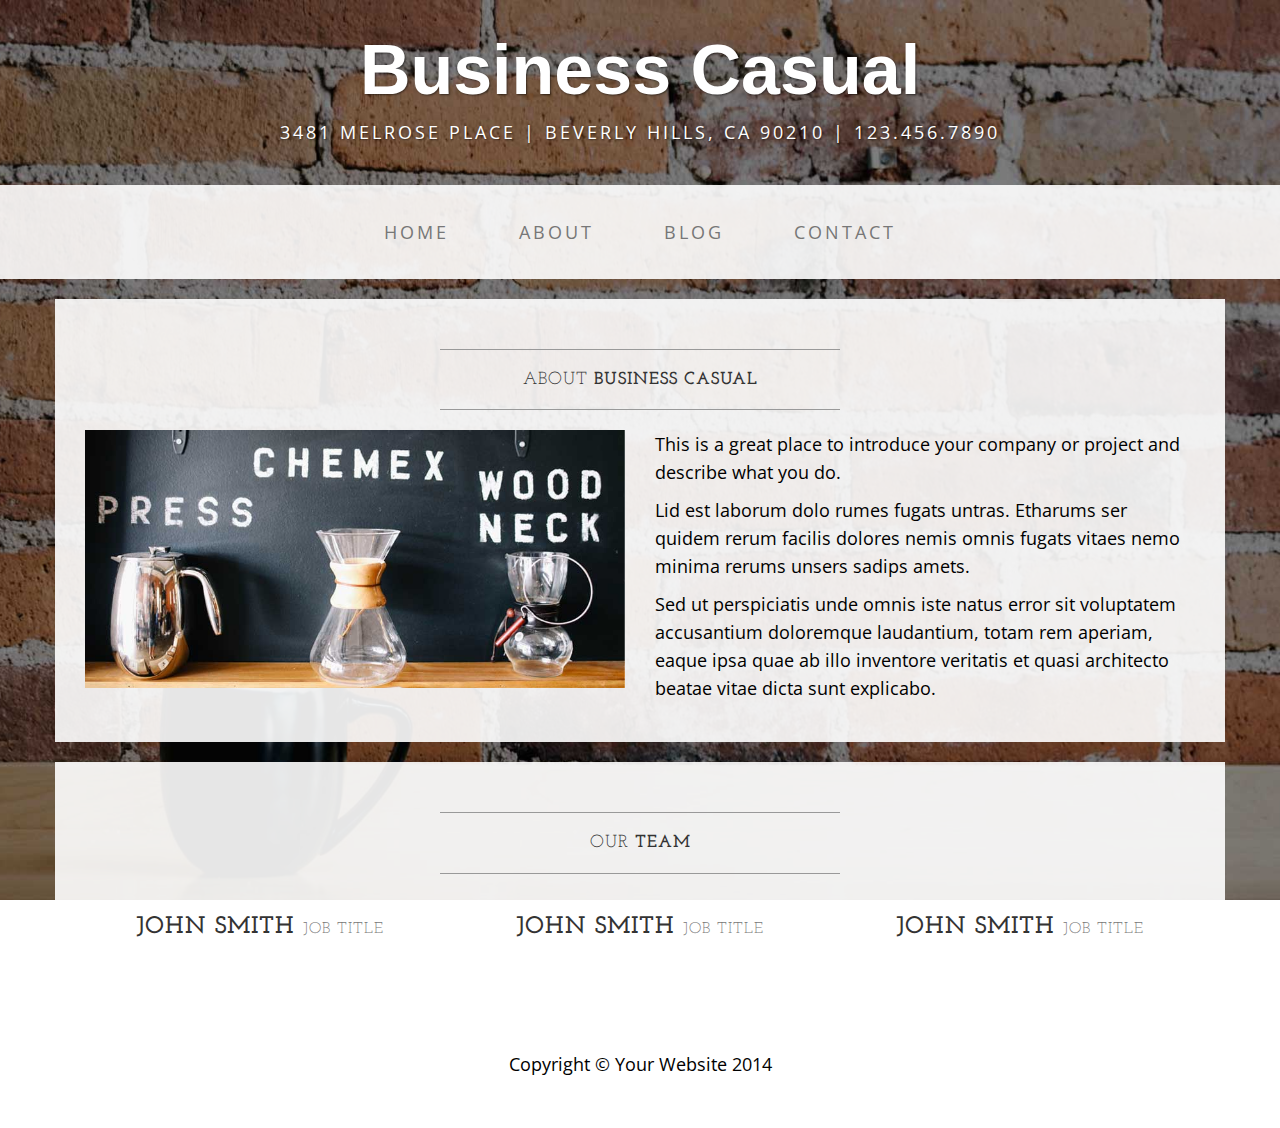
==== about.html @ 62c88c75 "second commit" ====
<!DOCTYPE html>
<html lang="en">

<head>

    <meta charset="utf-8">
    <meta http-equiv="X-UA-Compatible" content="IE=edge">
    <meta name="viewport" content="width=device-width, initial-scale=1">
    <meta name="description" content="">
    <meta name="author" content="">

    <title>About - Business Casual - Start Bootstrap Theme</title>

    <!-- Bootstrap Core CSS -->
    <link href="css/bootstrap.min.css" rel="stylesheet">

    <!-- Custom CSS -->
    <link href="css/business-casual.css" rel="stylesheet">

    <!-- Fonts -->
    <link href="http://fonts.googleapis.com/css?family=Open+Sans:300italic,400italic,600italic,700italic,800italic,400,300,600,700,800" rel="stylesheet" type="text/css">
    <link href="http://fonts.googleapis.com/css?family=Josefin+Slab:100,300,400,600,700,100italic,300italic,400italic,600italic,700italic" rel="stylesheet" type="text/css">

    <!-- HTML5 Shim and Respond.js IE8 support of HTML5 elements and media queries -->
    <!-- WARNING: Respond.js doesn't work if you view the page via file:// -->
    <!--[if lt IE 9]>
        <script src="https://oss.maxcdn.com/libs/html5shiv/3.7.0/html5shiv.js"></script>
        <script src="https://oss.maxcdn.com/libs/respond.js/1.4.2/respond.min.js"></script>
    <![endif]-->

</head>

<body>

    <div class="brand">Business Casual</div>
    <div class="address-bar">3481 Melrose Place | Beverly Hills, CA 90210 | 123.456.7890</div>

    <!-- Navigation -->
    <nav class="navbar navbar-default" role="navigation">
        <div class="container">
            <!-- Brand and toggle get grouped for better mobile display -->
            <div class="navbar-header">
                <button type="button" class="navbar-toggle" data-toggle="collapse" data-target="#bs-example-navbar-collapse-1">
                    <span class="sr-only">Toggle navigation</span>
                    <span class="icon-bar"></span>
                    <span class="icon-bar"></span>
                    <span class="icon-bar"></span>
                </button>
                <!-- navbar-brand is hidden on larger screens, but visible when the menu is collapsed -->
                <a class="navbar-brand" href="index.html">Business Casual</a>
            </div>
            <!-- Collect the nav links, forms, and other content for toggling -->
            <div class="collapse navbar-collapse" id="bs-example-navbar-collapse-1">
                <ul class="nav navbar-nav">
                    <li>
                        <a href="index.html">Home</a>
                    </li>
                    <li>
                        <a href="about.html">About</a>
                    </li>
                    <li>
                        <a href="blog.html">Blog</a>
                    </li>
                    <li>
                        <a href="contact.html">Contact</a>
                    </li>
                </ul>
            </div>
            <!-- /.navbar-collapse -->
        </div>
        <!-- /.container -->
    </nav>

    <div class="container">

        <div class="row">
            <div class="box">
                <div class="col-lg-12">
                    <hr>
                    <h2 class="intro-text text-center">About
                        <strong>business casual</strong>
                    </h2>
                    <hr>
                </div>
                <div class="col-md-6">
                    <img class="img-responsive img-border-left" src="img/slide-2.jpg" alt="">
                </div>
                <div class="col-md-6">
                    <p>This is a great place to introduce your company or project and describe what you do.</p>
                    <p>Lid est laborum dolo rumes fugats untras. Etharums ser quidem rerum facilis dolores nemis omnis fugats vitaes nemo minima rerums unsers sadips amets.</p>
                    <p>Sed ut perspiciatis unde omnis iste natus error sit voluptatem accusantium doloremque laudantium, totam rem aperiam, eaque ipsa quae ab illo inventore veritatis et quasi architecto beatae vitae dicta sunt explicabo.</p>
                </div>
                <div class="clearfix"></div>
            </div>
        </div>

        <div class="row">
            <div class="box">
                <div class="col-lg-12">
                    <hr>
                    <h2 class="intro-text text-center">Our
                        <strong>Team</strong>
                    </h2>
                    <hr>
                </div>
                <div class="col-sm-4 text-center">
                    <img class="img-responsive" src="http://placehold.it/750x450" alt="">
                    <h3>John Smith
                        <small>Job Title</small>
                    </h3>
                </div>
                <div class="col-sm-4 text-center">
                    <img class="img-responsive" src="http://placehold.it/750x450" alt="">
                    <h3>John Smith
                        <small>Job Title</small>
                    </h3>
                </div>
                <div class="col-sm-4 text-center">
                    <img class="img-responsive" src="http://placehold.it/750x450" alt="">
                    <h3>John Smith
                        <small>Job Title</small>
                    </h3>
                </div>
                <div class="clearfix"></div>
            </div>
        </div>

    </div>
    <!-- /.container -->

    <footer>
        <div class="container">
            <div class="row">
                <div class="col-lg-12 text-center">
                    <p>Copyright &copy; Your Website 2014</p>
                </div>
            </div>
        </div>
    </footer>

    <!-- jQuery -->
    <script src="js/jquery.js"></script>

    <!-- Bootstrap Core JavaScript -->
    <script src="js/bootstrap.min.js"></script>

</body>

</html>
---- css/business-casual.css ----
/*!
 * Start Bootstrap - Business Casual Bootstrap Theme (http://startbootstrap.com)
 * Code licensed under the Apache License v2.0.
 * For details, see http://www.apache.org/licenses/LICENSE-2.0.
 */

body {
    font-family: "Roboto","Open Sans","Helvetica Neue",Helvetica,Arial,sans-serif;
    background: url('../img/bg.jpg') no-repeat center center fixed;
    -webkit-background-size: cover;
    -moz-background-size: cover;
    background-size: cover;
    -o-background-size: cover;
}

h1,
h2,
h3,
h4,
h5,
h6 {
    text-transform: uppercase;
    font-family: "Josefin Slab","Helvetica Neue",Helvetica,Arial,sans-serif;
    font-weight: 700;
    letter-spacing: 1px;
}

.brand h1,
.brand h2,
.brand h3,
.brand h4,
.brand h5,
.brand h6 {
    font-family: "Oleo Script","Helvetica Neue",Helvetica,Arial,sans-serif;
    font-weight: 700;
    letter-spacing: 1px;
}

p {
    font-size: 1.25em;
    line-height: 1.6;
    color: #000;
}

hr {
    max-width: 400px;
    border-color: #999999;
}

.brand,
.address-bar {
    display: none;
}

.navbar-brand {
    text-transform: uppercase;
    font-weight: 900;
    letter-spacing: 2px;
}

.navbar-nav {
    text-transform: uppercase;
    font-weight: 400;
    letter-spacing: 3px;
}

.img-full {
    min-width: 100%;
}

.brand-before,
.brand-name {
    text-transform: capitalize;
}

.brand-before {
    margin: 15px 0;
}

.brand-name {
    margin: 0;
    font-size: 4em;
}

.tagline-divider {
    margin: 15px auto 3px;
    max-width: 250px;
    border-color: #999999;
}

.box {
    margin-bottom: 20px;
    padding: 30px 15px;
    background: #fff;
    background: rgba(255,255,255,0.9);
}

.intro-text {
    text-transform: uppercase;
    font-size: 1.25em;
    font-weight: 400;
    letter-spacing: 1px;
}

.img-border {
    float: none;
    margin: 0 auto 0;
    border: #999999 solid 1px;
}

.img-left {
    float: none;
    margin: 0 auto 0;
}

footer {
    background: #fff;
    background: rgba(255,255,255,0.9);
}

footer p {
    margin: 0;
    padding: 50px 0;
}

@media screen and (min-width:768px) {
    .brand {
        display: inherit;
        margin: 0;
        padding: 30px 0 10px;
        text-align: center;
        text-shadow: 1px 1px 2px rgba(0,0,0,0.5);
        font-family: "Oleo Script","Helvetica Neue",Helvetica,Arial,sans-serif;
        font-size: 5em;
        font-weight: 700;
        line-height: normal;
        color: #fff;
    }

    .top-divider {
        margin-top: 0;
    }

    .img-left {
        float: left;
        margin-right: 25px;
    }

    .address-bar {
        display: inherit;
        margin: 0;
        padding: 0 0 40px;
        text-align: center;
        text-shadow: 1px 1px 2px rgba(0,0,0,0.5);
        text-transform: uppercase;
        font-size: 1.25em;
        font-weight: 400;
        letter-spacing: 3px;
        color: #fff;
    }

    .navbar {
        border-radius: 0;
    }

    .navbar-header {
        display: none;
    }

    .navbar {
        min-height: 0;
    }

    .navbar-default {
        border: none;
        background: #fff;
        background: rgba(255,255,255,0.9);
    }

    .nav>li>a {
        padding: 35px;
    }

    .navbar-nav>li>a {
        line-height: normal;
    }

    .navbar-nav {
        display: table;
        float: none;
        margin: 0 auto;
        table-layout: fixed;
        font-size: 1.25em;
    }
}

@media screen and (min-width:1200px) {
    .box:after {
        content: '';
        display: table;
        clear: both;
    }
}
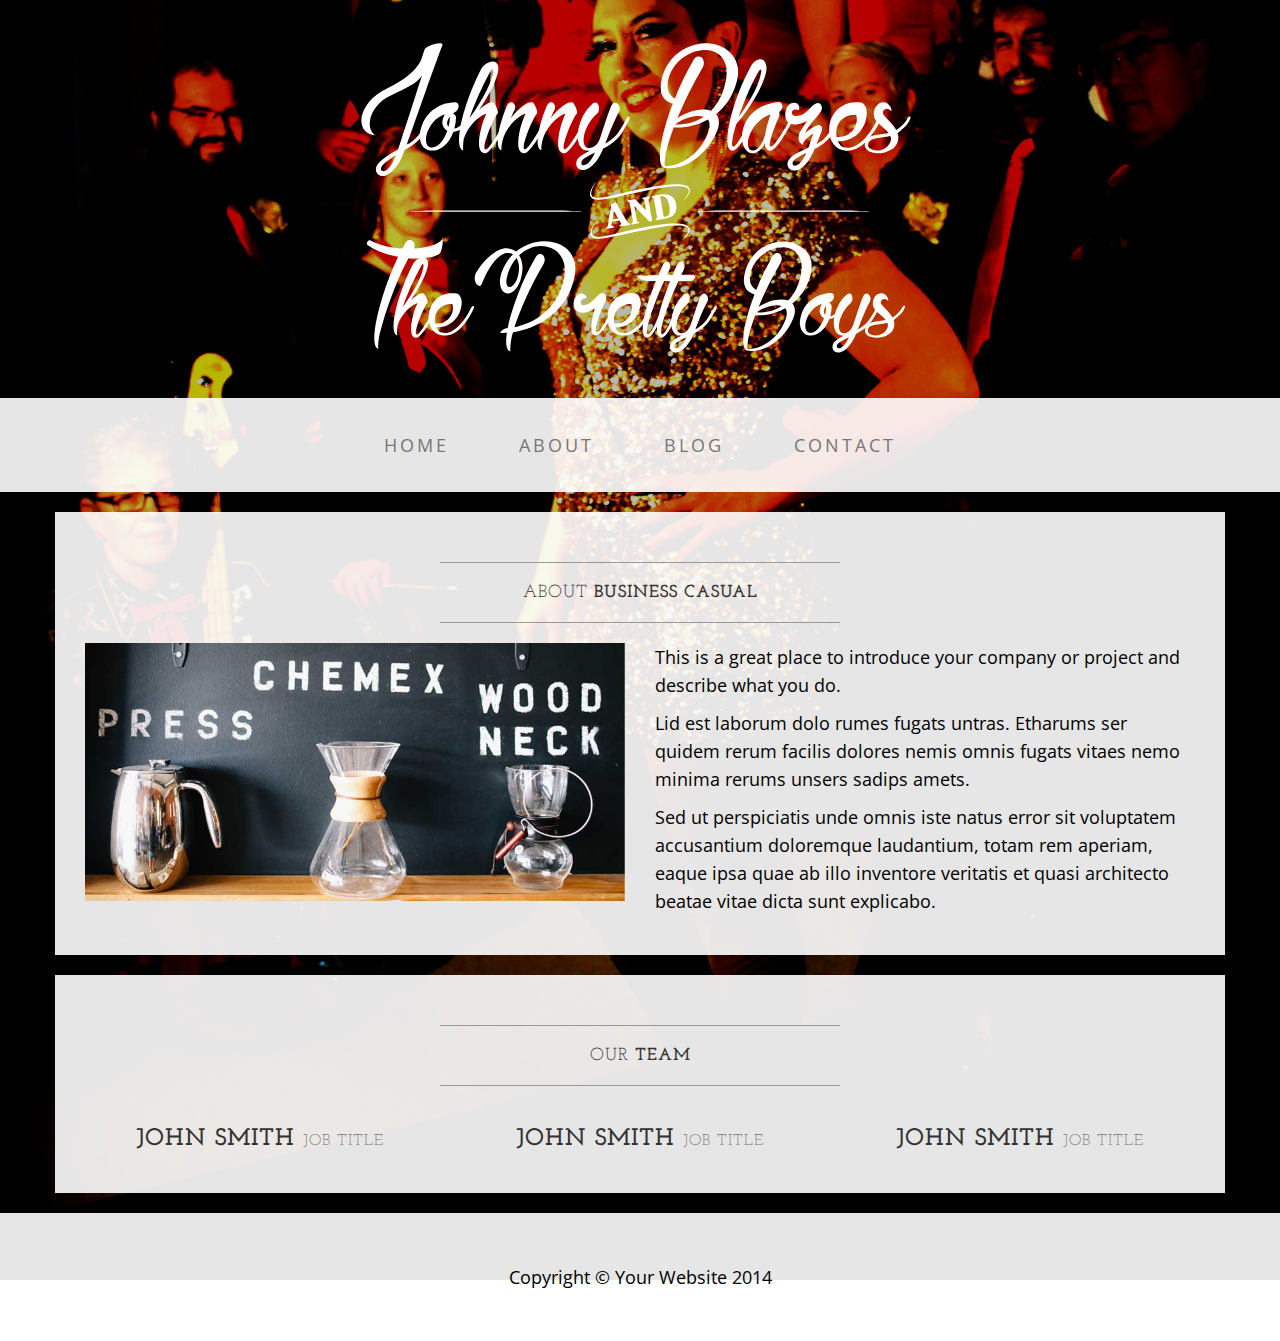
==== commit 190f216b: "Added logo, changed background" ====
--- a/about.html
+++ b/about.html
@@ -32,8 +32,7 @@
 
 <body>
 
-    <div class="brand">Business Casual</div>
-    <div class="address-bar">3481 Melrose Place | Beverly Hills, CA 90210 | 123.456.7890</div>
+    <div class="brand"  id="logodiv"></div>
 
     <!-- Navigation -->
     <nav class="navbar navbar-default" role="navigation">
@@ -143,6 +142,7 @@
 
     <!-- Bootstrap Core JavaScript -->
     <script src="js/bootstrap.min.js"></script>
+    <script src="js/jb.js"></script>
 
 </body>
 
--- a/css/business-casual.css
+++ b/css/business-casual.css
@@ -6,7 +6,7 @@
 
 body {
     font-family: "Roboto","Open Sans","Helvetica Neue",Helvetica,Arial,sans-serif;
-    background: url('../img/bg.jpg') no-repeat center center fixed;
+    background: url('../img/jbatpb.jpg') no-repeat center center fixed;
     -webkit-background-size: cover;
     -moz-background-size: cover;
     background-size: cover;
@@ -50,6 +50,14 @@
 .brand,
 .address-bar {
     display: none;
+}
+
+/* jmj customization */
+
+#logodiv {
+    height: 50%;
+    width: 50%;
+    margin: 0 auto;
 }
 
 .navbar-brand {
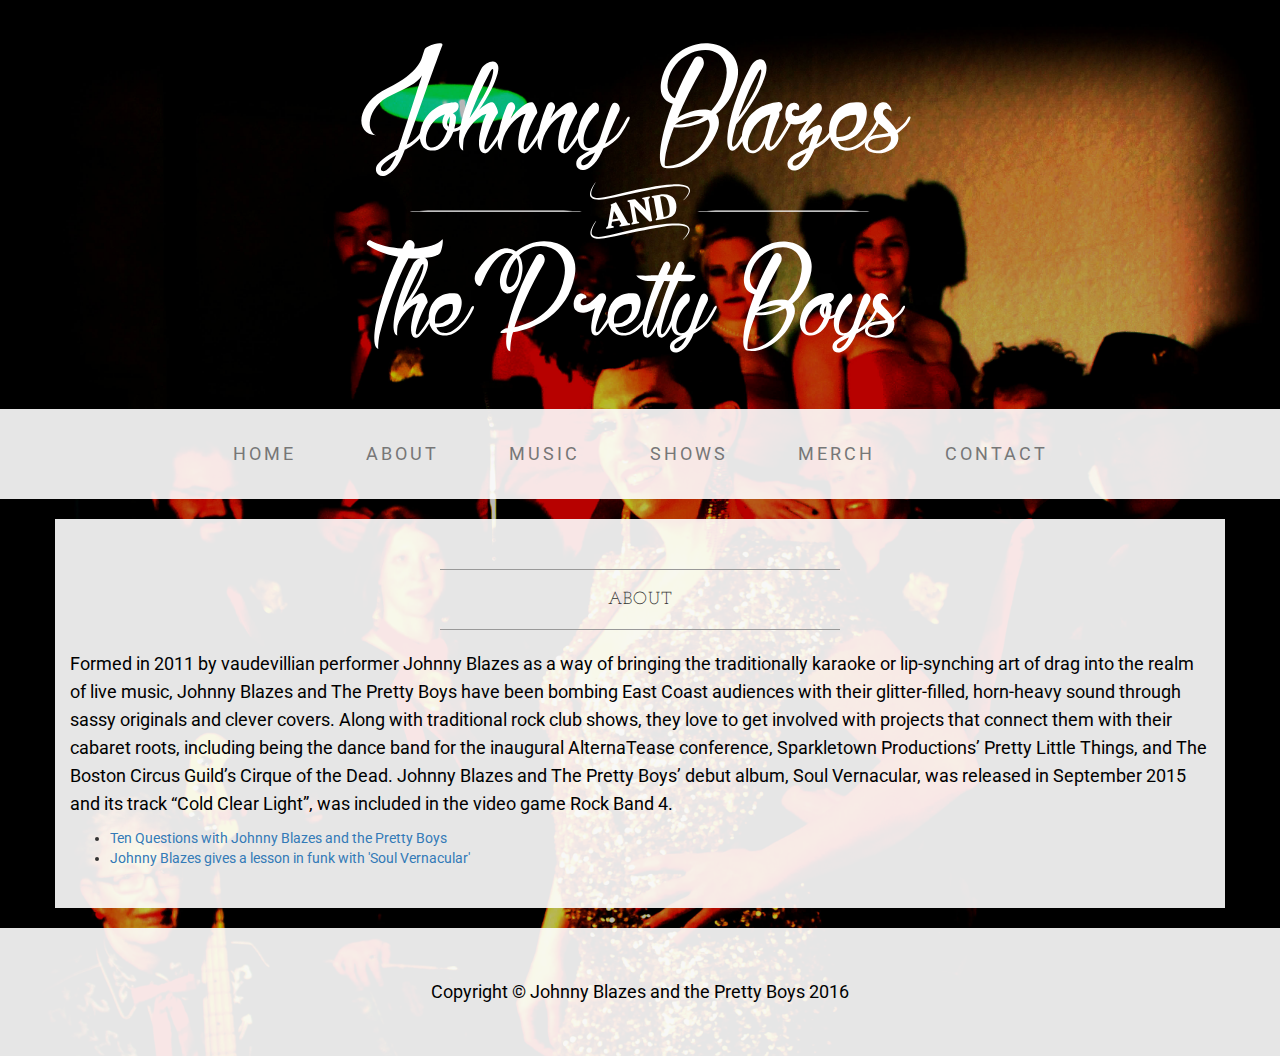
==== commit d90dfca6: "Johnny edits" ====
--- a/about.html
+++ b/about.html
@@ -9,7 +9,7 @@
     <meta name="description" content="">
     <meta name="author" content="">
 
-    <title>About - Business Casual - Start Bootstrap Theme</title>
+    <title>Pretty Boys Press</title>
 
     <!-- Bootstrap Core CSS -->
     <link href="css/bootstrap.min.css" rel="stylesheet">
@@ -21,6 +21,7 @@
     <link href="http://fonts.googleapis.com/css?family=Open+Sans:300italic,400italic,600italic,700italic,800italic,400,300,600,700,800" rel="stylesheet" type="text/css">
     <link href="http://fonts.googleapis.com/css?family=Josefin+Slab:100,300,400,600,700,100italic,300italic,400italic,600italic,700italic" rel="stylesheet" type="text/css">
 
+    <link href='https://fonts.googleapis.com/css?family=Roboto:400,500,700|Oleo+Script:400,700' rel='stylesheet' type='text/css'>
     <!-- HTML5 Shim and Respond.js IE8 support of HTML5 elements and media queries -->
     <!-- WARNING: Respond.js doesn't work if you view the page via file:// -->
     <!--[if lt IE 9]>
@@ -46,11 +47,11 @@
                     <span class="icon-bar"></span>
                 </button>
                 <!-- navbar-brand is hidden on larger screens, but visible when the menu is collapsed -->
-                <a class="navbar-brand" href="index.html">Business Casual</a>
+                <a class="navbar-brand" href="index.html">Johnny Blazes and the Pretty Boys</a>
             </div>
             <!-- Collect the nav links, forms, and other content for toggling -->
             <div class="collapse navbar-collapse" id="bs-example-navbar-collapse-1">
-                <ul class="nav navbar-nav">
+                 <ul class="nav navbar-nav">
                     <li>
                         <a href="index.html">Home</a>
                     </li>
@@ -58,13 +59,19 @@
                         <a href="about.html">About</a>
                     </li>
                     <li>
-                        <a href="blog.html">Blog</a>
+                        <a href="http://johnnyblazes.bandcamp.com">Music</a>
+                    </li>
+                    <li>
+                        <a href="shows.html">Shows</a>
+                    </li>
+                    <li>
+                        <a href="tshirt-preorders.html">Merch</a>
                     </li>
                     <li>
                         <a href="contact.html">Contact</a>
                     </li>
                 </ul>
-            </div>
+           </div>
             <!-- /.navbar-collapse -->
         </div>
         <!-- /.container -->
@@ -76,53 +83,19 @@
             <div class="box">
                 <div class="col-lg-12">
                     <hr>
-                    <h2 class="intro-text text-center">About
-                        <strong>business casual</strong>
-                    </h2>
+                    <h2 class="intro-text text-center">About</h2>
                     <hr>
                 </div>
-                <div class="col-md-6">
-                    <img class="img-responsive img-border-left" src="img/slide-2.jpg" alt="">
-                </div>
-                <div class="col-md-6">
-                    <p>This is a great place to introduce your company or project and describe what you do.</p>
-                    <p>Lid est laborum dolo rumes fugats untras. Etharums ser quidem rerum facilis dolores nemis omnis fugats vitaes nemo minima rerums unsers sadips amets.</p>
-                    <p>Sed ut perspiciatis unde omnis iste natus error sit voluptatem accusantium doloremque laudantium, totam rem aperiam, eaque ipsa quae ab illo inventore veritatis et quasi architecto beatae vitae dicta sunt explicabo.</p>
-                </div>
+                <p>Formed in 2011 by vaudevillian performer Johnny Blazes as a way of bringing the traditionally karaoke or lip-synching art of drag into the realm of live music, Johnny Blazes and The Pretty Boys have been bombing East Coast audiences with their glitter-filled, horn-heavy sound through sassy originals and clever covers. Along with traditional rock club shows, they love to get involved with projects that connect them with their cabaret roots, including being the dance band for the inaugural AlternaTease conference, Sparkletown Productions’ Pretty Little Things, and The Boston Circus Guild’s Cirque of the Dead. Johnny Blazes and The Pretty Boys’ debut album, Soul Vernacular, was released in September 2015 and its track “Cold Clear Light”, was included in the video game Rock Band 4.</p>
+                    <p><ul>
+<li><a href="http://wzlx.cbslocal.com/2016/03/25/10questionsjohnnyblazes/">Ten Questions with Johnny Blazes and the Pretty Boys</a></li>
+<li><a href="http://www.telegram.com/article/20150924/ENTERTAINMENTLIFE/150929654">Johnny Blazes gives a lesson in funk with 'Soul Vernacular'</a></li></ul>
+
+ </div>
                 <div class="clearfix"></div>
             </div>
         </div>
 
-        <div class="row">
-            <div class="box">
-                <div class="col-lg-12">
-                    <hr>
-                    <h2 class="intro-text text-center">Our
-                        <strong>Team</strong>
-                    </h2>
-                    <hr>
-                </div>
-                <div class="col-sm-4 text-center">
-                    <img class="img-responsive" src="http://placehold.it/750x450" alt="">
-                    <h3>John Smith
-                        <small>Job Title</small>
-                    </h3>
-                </div>
-                <div class="col-sm-4 text-center">
-                    <img class="img-responsive" src="http://placehold.it/750x450" alt="">
-                    <h3>John Smith
-                        <small>Job Title</small>
-                    </h3>
-                </div>
-                <div class="col-sm-4 text-center">
-                    <img class="img-responsive" src="http://placehold.it/750x450" alt="">
-                    <h3>John Smith
-                        <small>Job Title</small>
-                    </h3>
-                </div>
-                <div class="clearfix"></div>
-            </div>
-        </div>
 
     </div>
     <!-- /.container -->
@@ -131,7 +104,7 @@
         <div class="container">
             <div class="row">
                 <div class="col-lg-12 text-center">
-                    <p>Copyright &copy; Your Website 2014</p>
+                    <p>Copyright &copy; Johnny Blazes and the Pretty Boys 2016</p>
                 </div>
             </div>
         </div>
--- a/css/business-casual.css
+++ b/css/business-casual.css
@@ -6,7 +6,7 @@
 
 body {
     font-family: "Roboto","Open Sans","Helvetica Neue",Helvetica,Arial,sans-serif;
-    background: url('../img/jbatpb.jpg') no-repeat center center fixed;
+    background: url('../img/jbatpb.jpg') no-repeat top center fixed;
     -webkit-background-size: cover;
     -moz-background-size: cover;
     background-size: cover;
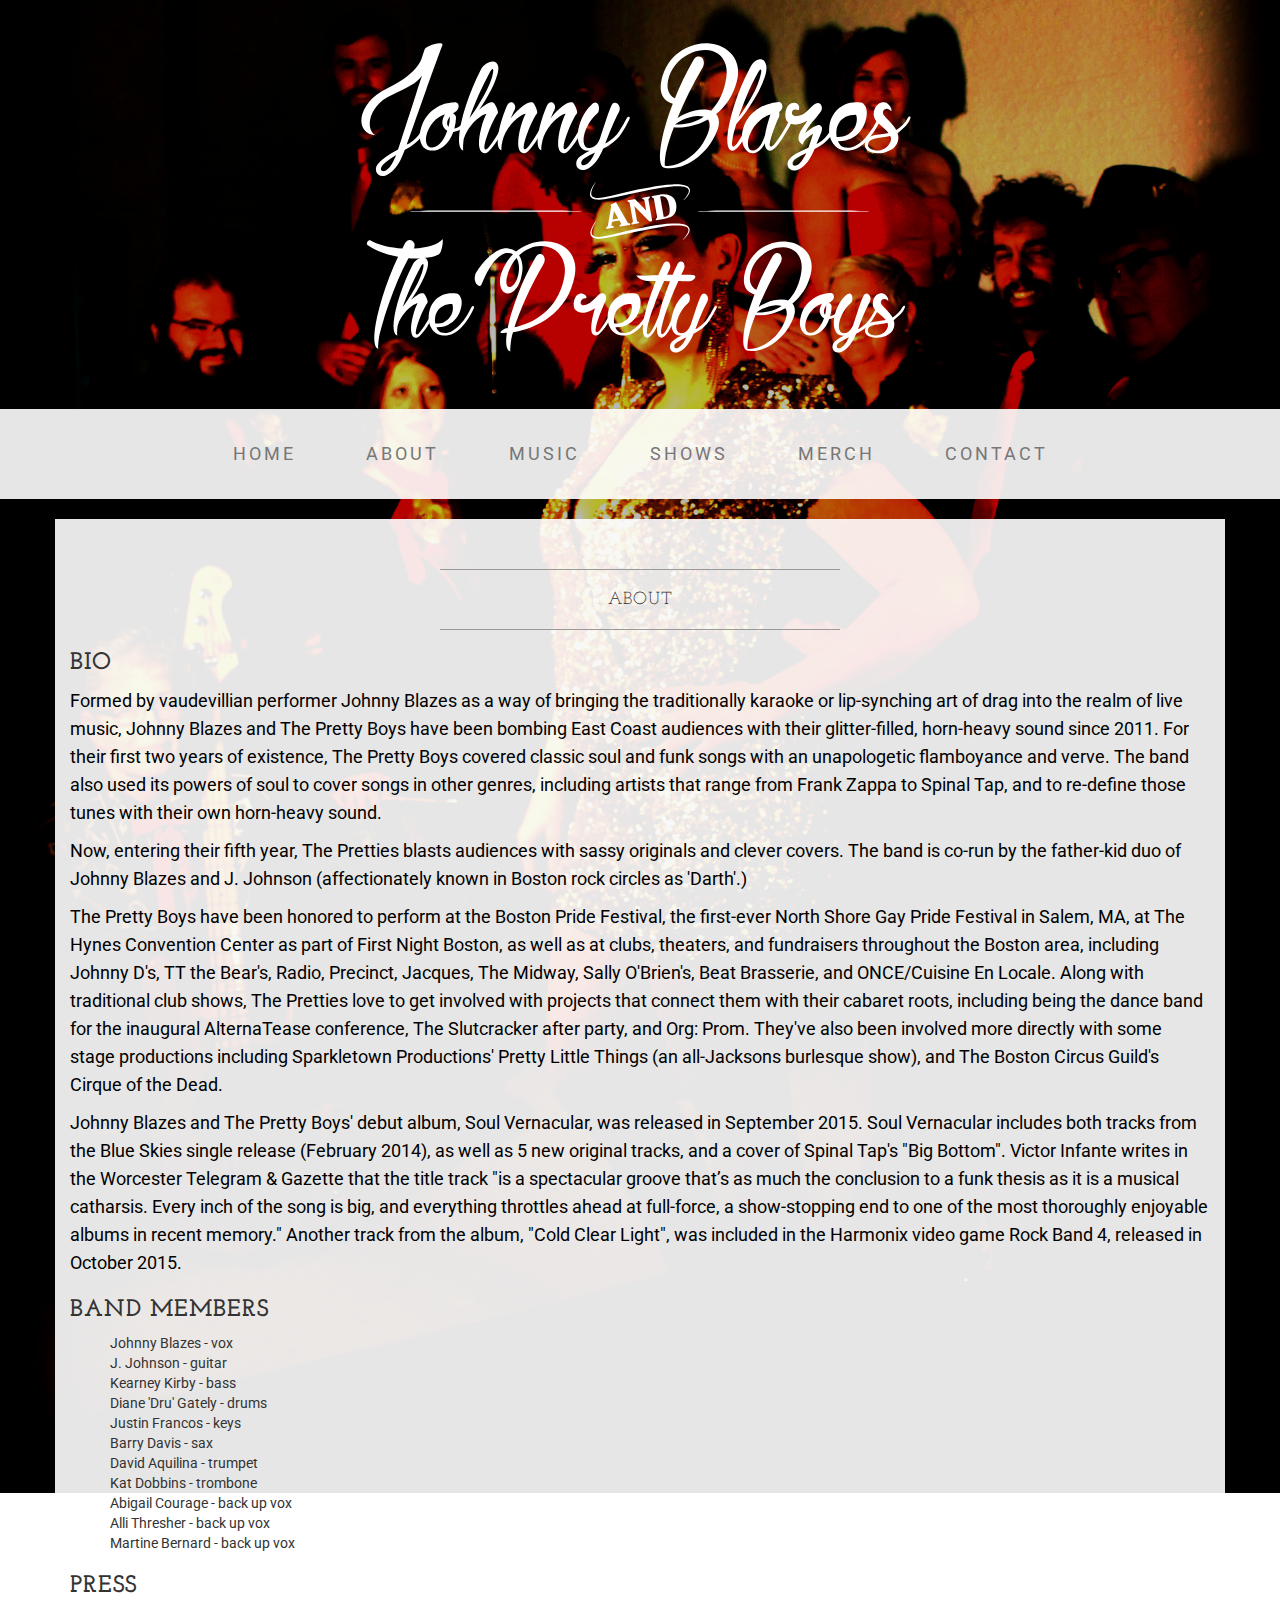
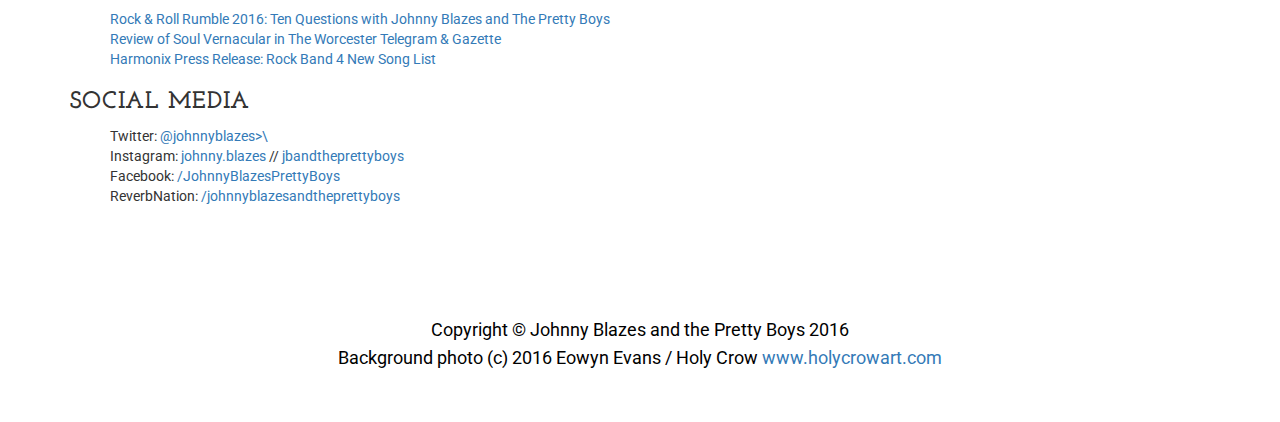
==== commit 53eaed97: "Further edits from Johnny" ====
--- a/about.html
+++ b/about.html
@@ -86,10 +86,47 @@
                     <h2 class="intro-text text-center">About</h2>
                     <hr>
                 </div>
-                <p>Formed in 2011 by vaudevillian performer Johnny Blazes as a way of bringing the traditionally karaoke or lip-synching art of drag into the realm of live music, Johnny Blazes and The Pretty Boys have been bombing East Coast audiences with their glitter-filled, horn-heavy sound through sassy originals and clever covers. Along with traditional rock club shows, they love to get involved with projects that connect them with their cabaret roots, including being the dance band for the inaugural AlternaTease conference, Sparkletown Productions’ Pretty Little Things, and The Boston Circus Guild’s Cirque of the Dead. Johnny Blazes and The Pretty Boys’ debut album, Soul Vernacular, was released in September 2015 and its track “Cold Clear Light”, was included in the video game Rock Band 4.</p>
-                    <p><ul>
-<li><a href="http://wzlx.cbslocal.com/2016/03/25/10questionsjohnnyblazes/">Ten Questions with Johnny Blazes and the Pretty Boys</a></li>
-<li><a href="http://www.telegram.com/article/20150924/ENTERTAINMENTLIFE/150929654">Johnny Blazes gives a lesson in funk with 'Soul Vernacular'</a></li></ul>
+                <h3>BIO</h3>
+
+<p>Formed by vaudevillian performer Johnny Blazes as a way of bringing the traditionally karaoke or lip-synching art of drag into the realm of live music, Johnny Blazes and The Pretty Boys have been bombing East Coast audiences with their glitter-filled, horn-heavy sound since 2011. For their first two years of existence, The Pretty Boys covered classic soul and funk songs with an unapologetic flamboyance and verve. The band also used its powers of soul to cover songs in other genres, including artists that range from Frank Zappa to Spinal Tap, and to re-define those tunes with their own horn-heavy sound.</p>
+
+<p>Now, entering their fifth year, The Pretties blasts audiences with sassy originals and clever covers. The band is co-run by the father-kid duo of Johnny Blazes and J. Johnson (affectionately known in Boston rock circles as 'Darth'.)</p>
+
+<p>The Pretty Boys have been honored to perform at the Boston Pride Festival, the first-ever North Shore Gay Pride Festival in Salem, MA, at The Hynes Convention Center as part of First Night Boston, as well as at clubs, theaters, and fundraisers throughout the Boston area, including Johnny D's, TT the Bear's, Radio, Precinct, Jacques, The Midway, Sally O'Brien's, Beat Brasserie, and ONCE/Cuisine En Locale. Along with traditional club shows, The Pretties love to get involved with projects that connect them with their cabaret roots, including being the dance band for the inaugural AlternaTease conference, The Slutcracker after party, and Org: Prom.  They've also been involved more directly with some stage productions including Sparkletown Productions' Pretty Little Things (an all-Jacksons burlesque show), and The Boston Circus Guild's Cirque of the Dead.</p>
+
+<p>Johnny Blazes and The Pretty Boys' debut album, Soul Vernacular, was released in September 2015. Soul Vernacular includes both tracks from the Blue Skies single release (February 2014), as well as 5 new original tracks, and a cover of Spinal Tap's "Big Bottom". Victor Infante writes in the Worcester Telegram & Gazette that the title track "is a spectacular groove that’s as much the conclusion to a funk thesis as it is a musical catharsis. Every inch of the song is big, and everything throttles ahead at full-force, a show-stopping end to one of the most thoroughly enjoyable albums in recent memory." Another track from the album, "Cold Clear Light", was included in the Harmonix video game Rock Band 4, released in October 2015.</p>
+
+<h3>BAND MEMBERS</h3>
+<ul class="nodot">
+<li>Johnny Blazes - vox</li>
+<li>J. Johnson - guitar</li>
+<li>Kearney Kirby - bass</li>
+<li>Diane 'Dru' Gately - drums</li>
+<li>Justin Francos - keys</li>
+<li>Barry Davis - sax</li>
+<li>David Aquilina - trumpet</li>
+<li>Kat Dobbins - trombone</li>
+<li>Abigail Courage - back up vox</li>
+<li>Alli Thresher - back up vox</li>
+<li>Martine Bernard - back up vox</li>
+</ul>
+                    <p>
+
+                    <h3>PRESS</h3>
+                    <ul class="nodot">
+<li><a href="http://wzlx.cbslocal.com/2016/03/25/10questionsjohnnyblazes/">Rock & Roll Rumble 2016: Ten Questions with Johnny Blazes and The Pretty Boys</a></li>
+<li><a href="http://www.telegram.com/article/20150924/ENTERTAINMENTLIFE/150929654">Review of Soul Vernacular in The Worcester Telegram & Gazette</a></li>
+<li><a href="http://www.harmonixmusic.com/blog/rock-band-4-final-group-of-songs-announced/">Harmonix Press Release: Rock Band 4 New Song List
+</a></li>
+</ul>
+
+<h3>SOCIAL MEDIA</h3>
+<ul class="nodot">
+<li>Twitter: <a href="https://twitter.com/johnnyblazes">@johnnyblazes>\</a></li>
+<li>Instagram: <a href="https://www.instagram.com/johnny.blazes/">johnny.blazes</a>  //  <a href="https://www.instagram.com/jbandtheprettyboys/">jbandtheprettyboys</a></li>
+<li>Facebook: <a href="https://www.facebook.com/JohnnyBlazesPrettyBoys/">/JohnnyBlazesPrettyBoys</a></li>
+<li>ReverbNation: <a href="https://www.reverbnation.com/johnnyblazesandtheprettyboys">/johnnyblazesandtheprettyboys</a></li>
+</ul>
 
  </div>
                 <div class="clearfix"></div>
@@ -104,7 +141,8 @@
         <div class="container">
             <div class="row">
                 <div class="col-lg-12 text-center">
-                    <p>Copyright &copy; Johnny Blazes and the Pretty Boys 2016</p>
+                    <p>Copyright &copy; Johnny Blazes and the Pretty Boys 2016<br/>
+                    Background photo (c) 2016 Eowyn Evans / Holy Crow <a href="http://www.holycrowart.com/">www.holycrowart.com</a></p>
                 </div>
             </div>
         </div>
--- a/css/business-casual.css
+++ b/css/business-casual.css
@@ -58,6 +58,10 @@
     height: 50%;
     width: 50%;
     margin: 0 auto;
+}
+
+.nodot {
+    list-style-type: none;
 }
 
 .navbar-brand {
